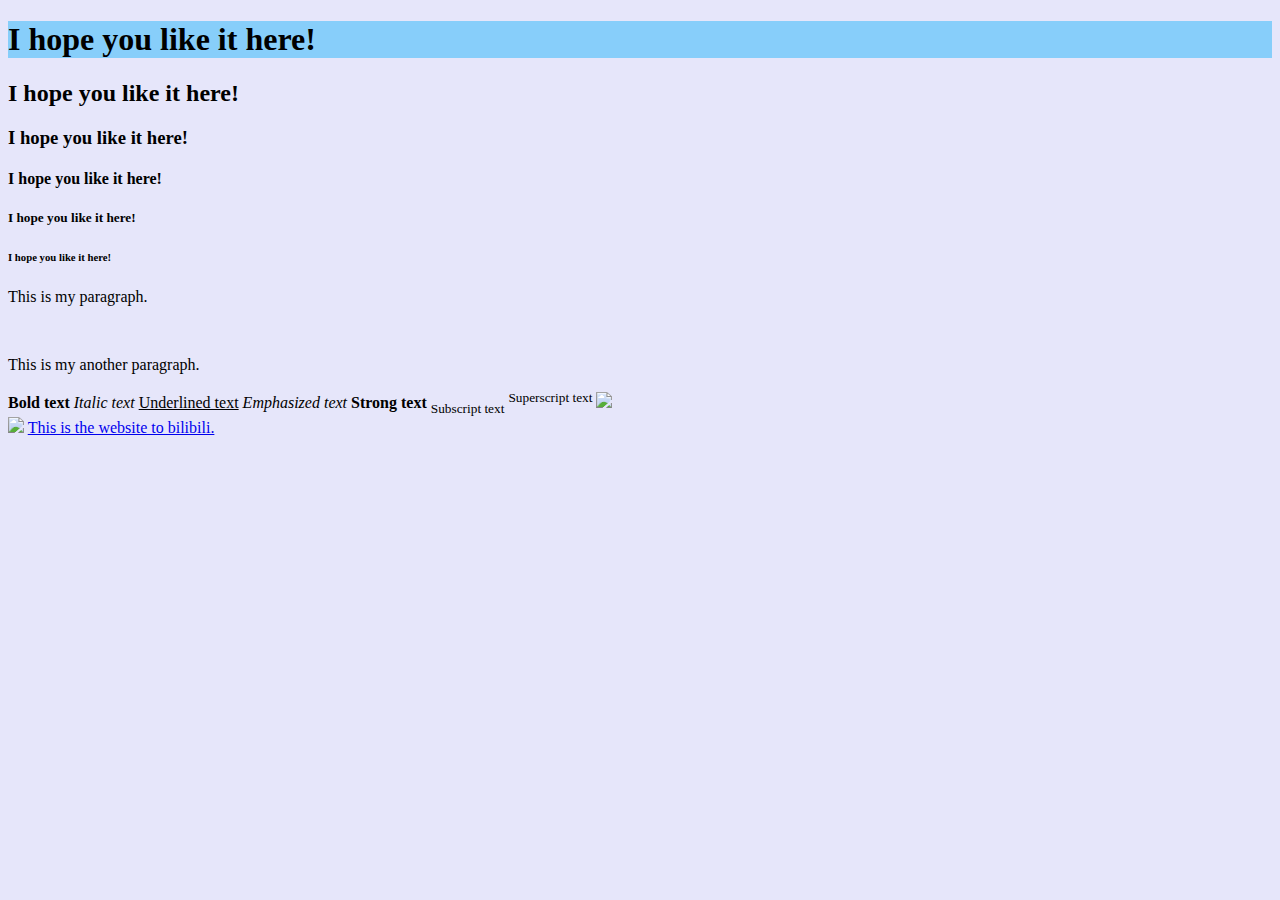
==== ex1.html @ d34a684e "Add files via upload" ====
<!DOCTYPE html>
<html lang="en">
  <head>
    <meta charset="utf-8">
    <title>My First Website</title>
  </head>
  <body style="background-color:lavender;">
    <h1 style="background-color:lightskyblue;">I hope you like it here!</h1>
      <h2>I hope you like it here!</h2>
        <h3>I hope you like it here!</h3>
          <h4>I hope you like it here!</h4>
            <h5>I hope you like it here!</h5>
              <h6>I hope you like it here!</h6>
                <p>This is my paragraph.</p ><br>
                <p>This is my another paragraph.</p >
                  <b>Bold text</b>
                  <i>Italic text</i>
                  <u>Underlined text</u>
                  <em>Emphasized text</em>
                  <strong>Strong text</strong>
                  <sub>Subscript text</sub>
                  <sup>Superscript text</sup>
                  <img src="https://i0.hdslb.com/bfs/archive/c8fd97a40bf79f03e7b76cbc87236f612caef7b2.png">
                  <br>
                  <img src="img/img1.jpg">
                  <a href="https://www.bilibili.com/" target="_blank">This is the website to bilibili.</a>
  </body>
</html>
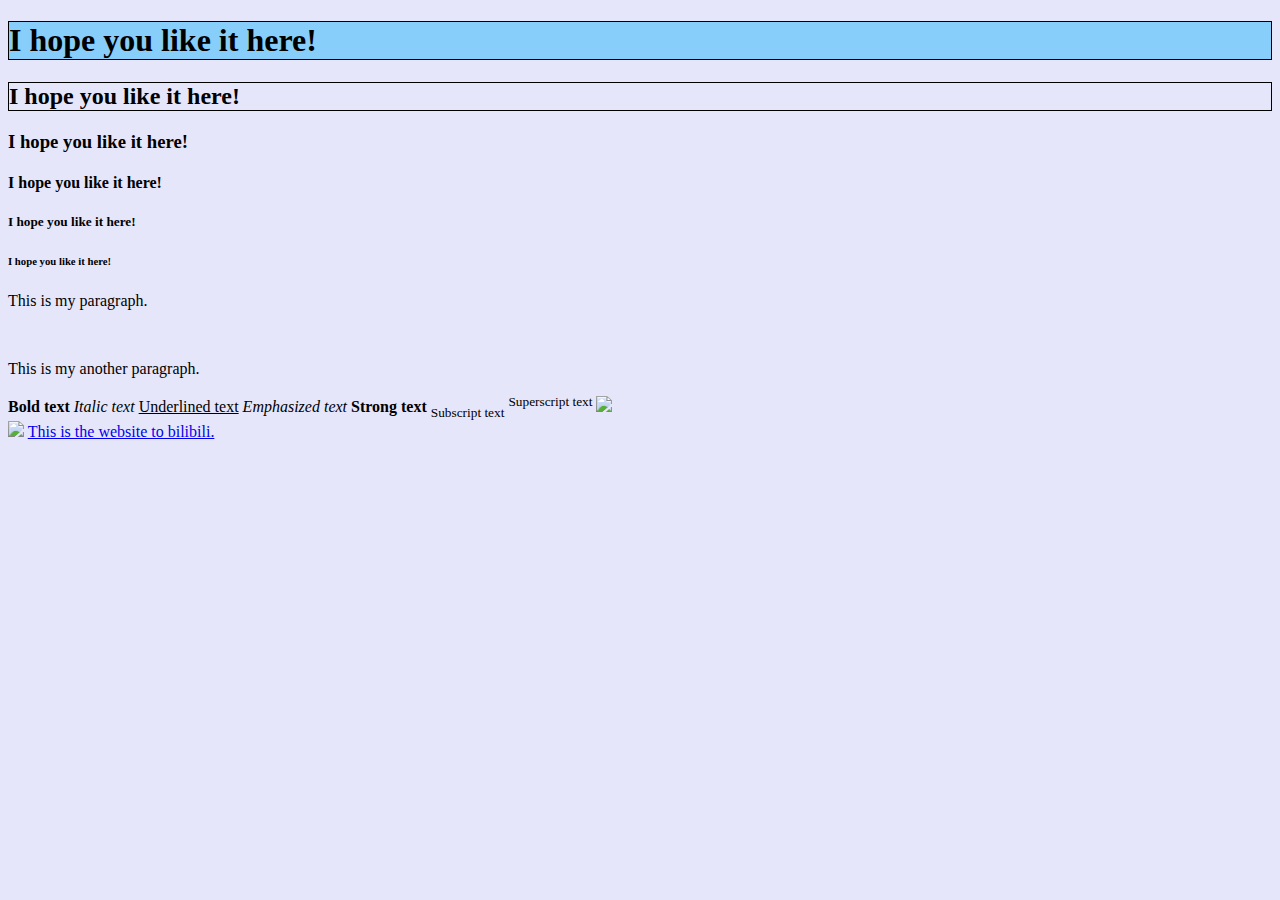
==== commit e453198b: "Update ex1.html" ====
--- a/ex1.html
+++ b/ex1.html
@@ -5,8 +5,8 @@
     <title>My First Website</title>
   </head>
   <body style="background-color:lavender;">
-    <h1 style="background-color:lightskyblue;">I hope you like it here!</h1>
-      <h2>I hope you like it here!</h2>
+    <h1 style="background-color:lightskyblue; border-style:solid; border-width:1px;">I hope you like it here!</h1>
+      <h2 style="border-style:solid; border-width:1px;">I hope you like it here!</h2>
         <h3>I hope you like it here!</h3>
           <h4>I hope you like it here!</h4>
             <h5>I hope you like it here!</h5>
